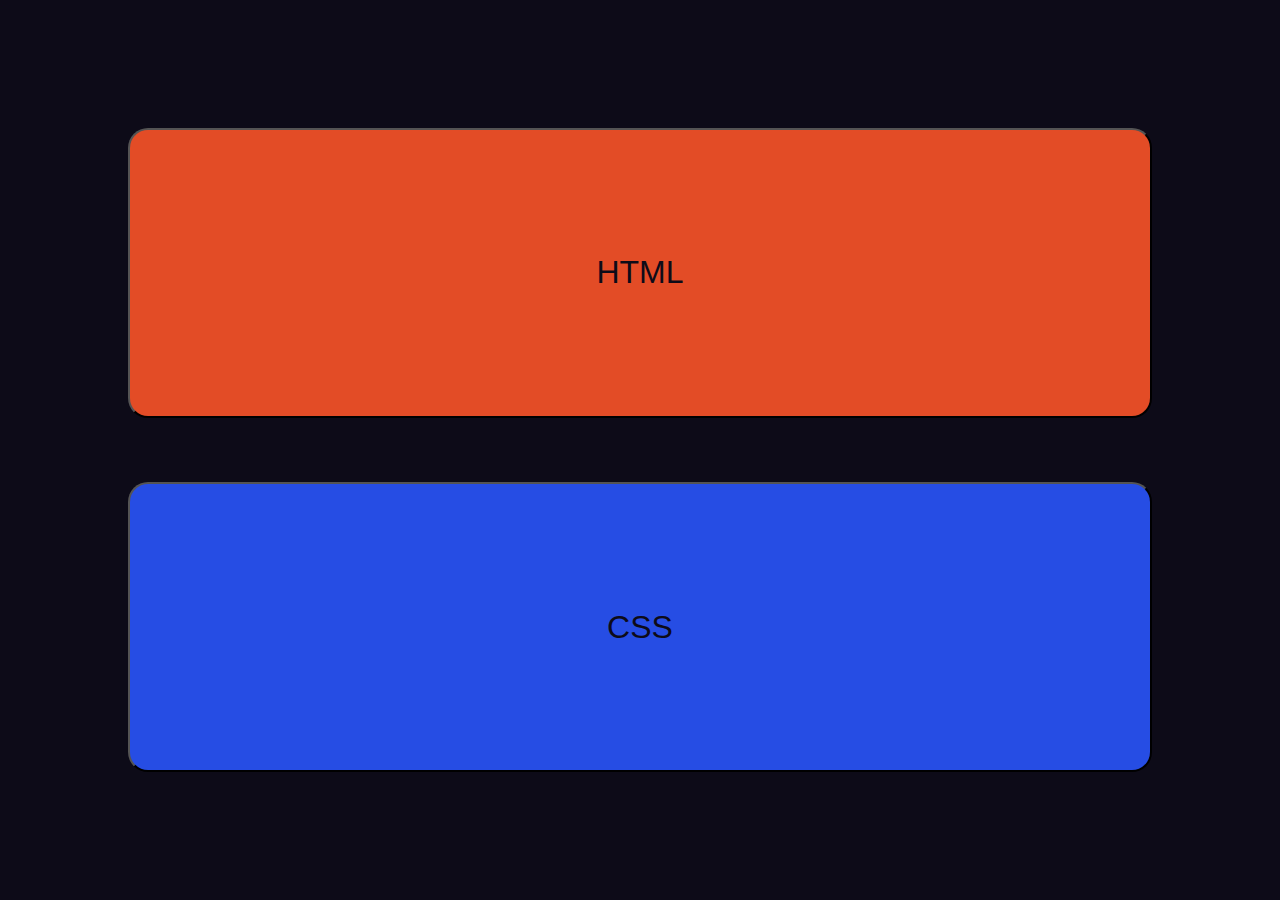
==== index.html @ 6a33534d "master" ====
<!DOCTYPE html>
<html lang="en">
<head>
    <meta charset="UTF-8">
    <meta http-equiv="X-UA-Compatible" content="IE=edge">
    <meta name="viewport" content="width=device-width, initial-scale=1.0">
    <title>Apoyo</title>

    <link rel="stylesheet" href="estilos/main.css">
    <link rel="stylesheet" href="https://cdnjs.cloudflare.com/ajax/libs/font-awesome/6.3.0/css/all.min.css" integrity="sha512-SzlrxWUlpfuzQ+pcUCosxcglQRNAq/DZjVsC0lE40xsADsfeQoEypE+enwcOiGjk/bSuGGKHEyjSoQ1zVisanQ==" crossorigin="anonymous" referrerpolicy="no-referrer" />
</head>
<body>


    <div class="contenedor">
        <button onclick="location.href='/paginas/html/material.html'">
            <i class="fa-brands fa-html5"></i>
            <span>HTML</span>
        </button>
        <button onclick="location.href=''">
            <i class="fa-brands fa-css3-alt"></i>
            <span>CSS</span>
        </button>
    </div>


</body>
</html>
---- estilos/main.css ----
*{
    margin: 0;
    padding: 0;
    box-sizing: border-box;
    list-style-position:inside
}

@import url('https://fonts.googleapis.com/css2?family=Montserrat:ital,wght@0,100;0,200;0,300;0,400;0,500;0,600;0,700;0,800;0,900;1,100;1,200;1,300;1,400;1,500;1,600;1,700;1,800;1,900&display=swap');

:root{
    --fondo: rgb(13, 11, 24);
    --fondo2: rgb(16, 14, 31);
    --font-white: rgb(223, 223, 223);
}
html{
    scroll-behavior: smooth;
}
body{
    background: var(--fondo);
    font-family: 'Montserrat', sans-serif;
    overflow-x: hidden;
}

/* Define los estilos de la barra de desplazamiento personalizada */
::-webkit-scrollbar {
    width: 15px; /* Ancho de la barra */
    background-color: transparent; /* Fondo transparente */
}

::-webkit-scrollbar-thumb {
    background-color: #ccc; /* Color de la barra controladora */
    border-radius: 5px; /* Radio de borde */
}

.contenedor{
    width: 100%;
    height: 100vh;

    display: flex;
    flex-direction: column;

    padding: 10%;
    gap: 10%;
}

.contenedor button{
    flex-grow: 1;

    font-size: 200%;
    color: var(--fondo);

    border-radius: 20px;

    transition: 0.2s;
}

.contenedor button:first-child{
    background: #e34c26 ;
}
.contenedor button:last-child{
    background: #264de4 ;
}

.contenedor button:first-child:hover{
    background:#f06529 ;
}
.contenedor button:last-child:hover{
    background: #2965f1 ;
}

.contenedor button:hover{
    transform: scale(1.05);
}
.contenedor button:active{
    transform: scale(0.95);
}
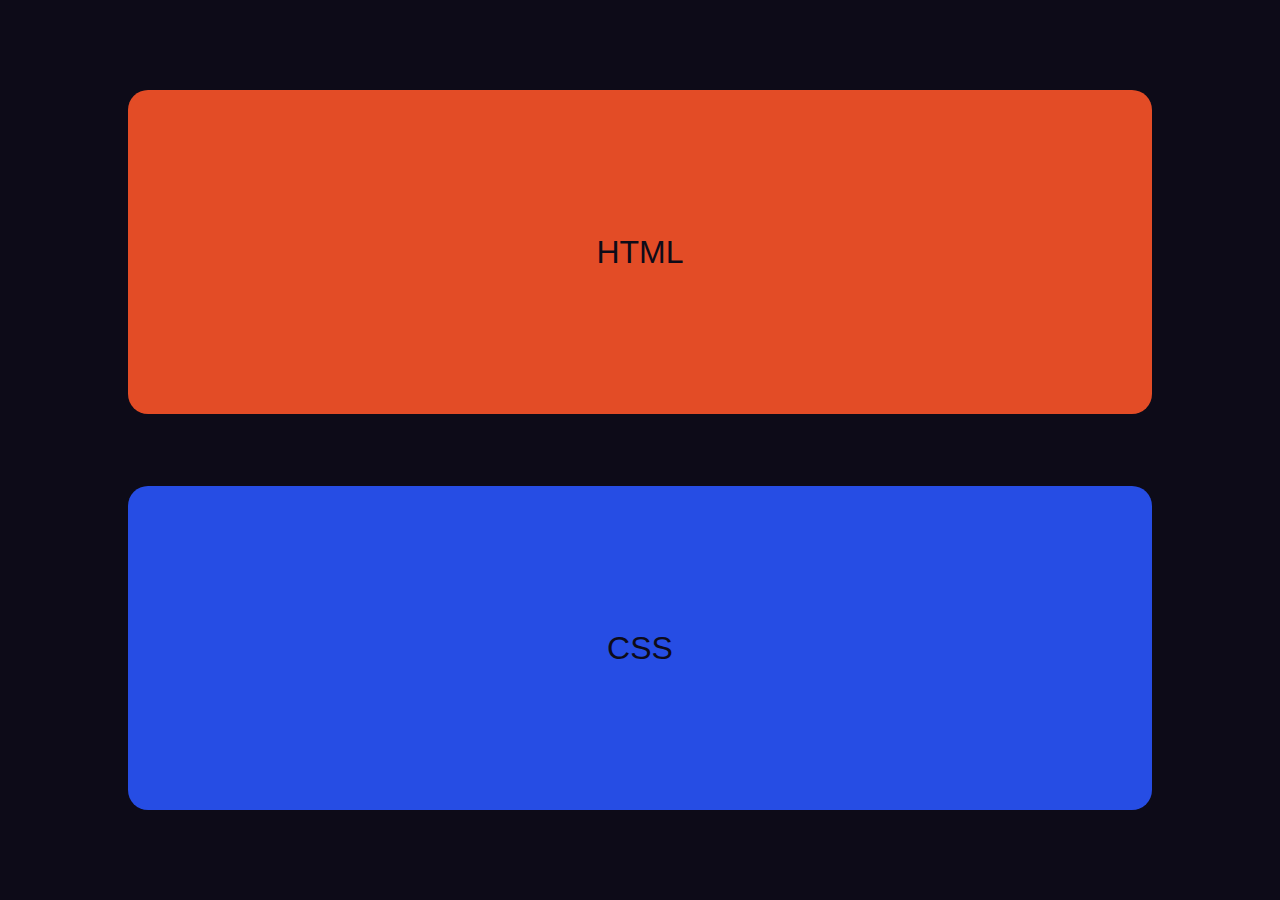
==== commit ce4879b0: "master" ====
--- a/index.html
+++ b/index.html
@@ -11,13 +11,12 @@
 </head>
 <body>
 
-
     <div class="contenedor">
-        <button onclick="location.href='/paginas/html/material.html'">
+        <button onclick="location.href='./paginas/material-uno/material.html'">
             <i class="fa-brands fa-html5"></i>
             <span>HTML</span>
         </button>
-        <button onclick="location.href=''">
+        <button onclick="location.href='./paginas/material-dos/material-css.html'">
             <i class="fa-brands fa-css3-alt"></i>
             <span>CSS</span>
         </button>
--- a/estilos/main.css
+++ b/estilos/main.css
@@ -4,6 +4,9 @@
     box-sizing: border-box;
     list-style-position:inside
 }
+/* *:hover{
+    cursor: url('data:image/svg+xml;utf8,<svg style="width: 5px; height: 5px;" xmlns="http://www.w3.org/2000/svg" viewBox="0 0 320 512"><path fill="rgb(223, 223, 223)" stroke="blue" stroke-width="20" d="M0 55.2V426c0 12.2 9.9 22 22 22c6.3 0 12.4-2.7 16.6-7.5L121.2 346l58.1 116.3c7.9 15.8 27.1 22.2 42.9 14.3s22.2-27.1 14.3-42.9L179.8 320H297.9c12.2 0 22.1-9.9 22.1-22.1c0-6.3-2.7-12.3-7.4-16.5L38.6 37.9C34.3 34.1 28.9 32 23.2 32C10.4 32 0 42.4 0 55.2z"/></svg>'), auto; 
+} */
 
 @import url('https://fonts.googleapis.com/css2?family=Montserrat:ital,wght@0,100;0,200;0,300;0,400;0,500;0,600;0,700;0,800;0,900;1,100;1,200;1,300;1,400;1,500;1,600;1,700;1,800;1,900&display=swap');
 
@@ -18,13 +21,16 @@
 body{
     background: var(--fondo);
     font-family: 'Montserrat', sans-serif;
-    overflow-x: hidden;
 }
+
+  
+
 
 /* Define los estilos de la barra de desplazamiento personalizada */
 ::-webkit-scrollbar {
     width: 15px; /* Ancho de la barra */
     background-color: transparent; /* Fondo transparente */
+    
 }
 
 ::-webkit-scrollbar-thumb {
@@ -33,18 +39,23 @@
 }
 
 .contenedor{
-    width: 100%;
-    height: 100vh;
+    width: 80%;
+    height: 80vh;
+
+    position: absolute;
+    left: 50%;
+    top: 50%;
+    transform: translate(-50%, -50%);
 
     display: flex;
     flex-direction: column;
 
-    padding: 10%;
     gap: 10%;
 }
 
 .contenedor button{
     flex-grow: 1;
+    min-height: 200px;
 
     font-size: 200%;
     color: var(--fondo);
@@ -52,6 +63,14 @@
     border-radius: 20px;
 
     transition: 0.2s;
+    border: none;
+    outline: none;
+}
+
+@media (max-width: 720px){
+    .contenedor button{
+        max-height: 50px !important;
+    }
 }
 
 .contenedor button:first-child{
